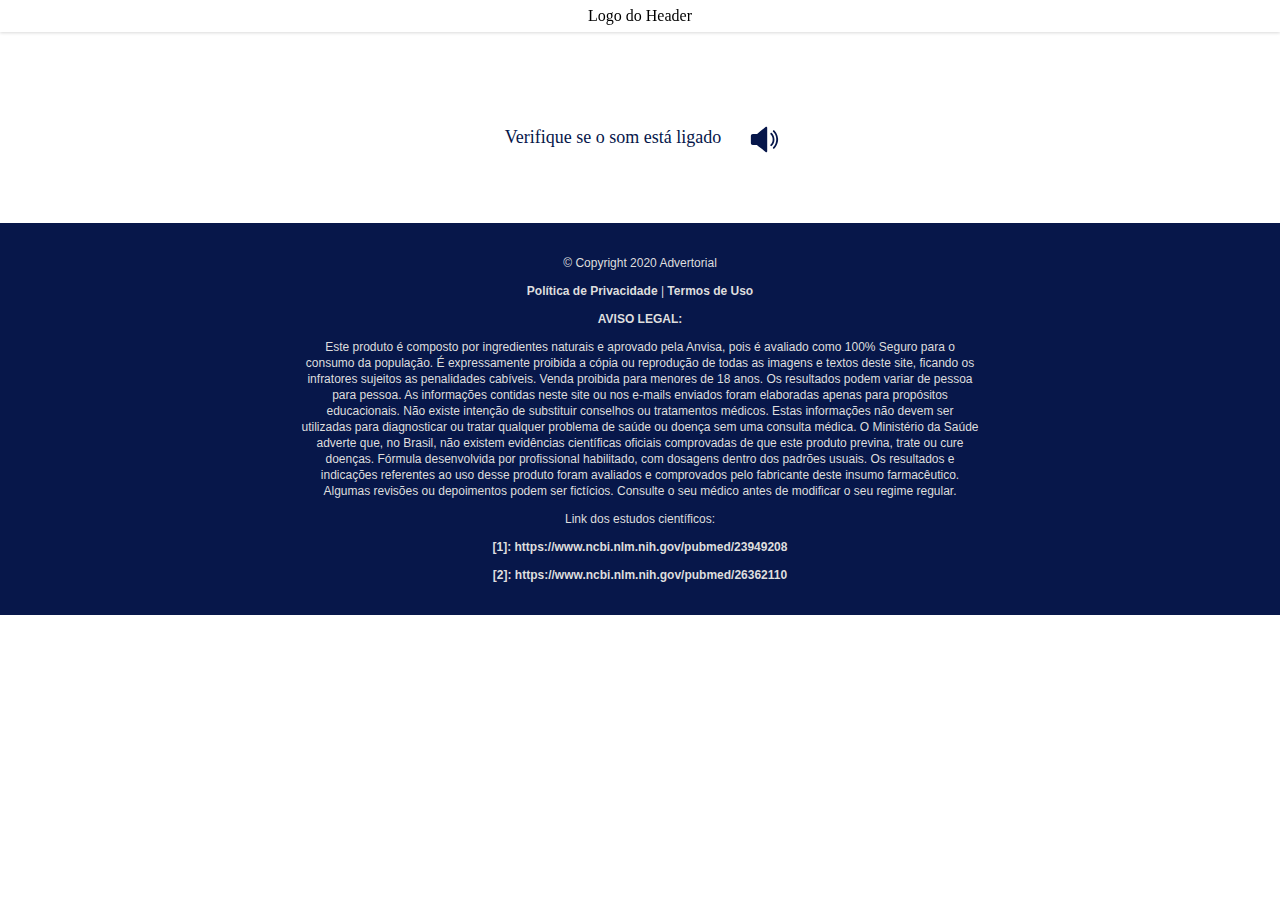
==== video.html @ e5e68331 "Cria o footer da página do vídeo" ====
<!DOCTYPE HTML>

<html>
	<head>
		<title>Site skincare</title>
		<meta charset="utf-8" />
		<meta name="viewport" content="width=device-width, initial-scale=1, user-scalable=no" />
        <link rel="preconnect" href="https://fonts.googleapis.com">
        <link rel="preconnect" href="https://fonts.gstatic.com" crossorigin>
        <link href="https://fonts.googleapis.com/css2?family=Amiri:wght@700&family=Montserrat:wght@400;700;800&display=swap" rel="stylesheet">
        <link href="https://fonts.googleapis.com/css?family=Inconsolata|Montserrat" rel="stylesheet">
		<link rel="stylesheet" href="resources/css/main.css" />
		<link rel="stylesheet" href="resources/css/video.css" />
	</head>
    <header>
        Logo do Header
    </header>
	<body> 
        <div class="image-container">
            <img src="./resources/assets/aviso-audio.svg" width="285px" alt="Verifique se o som está ligado" style="margin-bottom: 16px">
        </div>

        <div class="video">
        <script type="text/javascript" id="scr_61d8648b09496b0008d8ad9f">var s=document.createElement("script");
            s.src="https://cdn.converteai.net/731b1a17-a0f6-4521-b6f8-c62453dc0b90/players/61d8648b09496b0008d8ad9f/player.js",
            s.async=!0,document.head.appendChild(s);</script>
        </div>
        
        <footer id="footer2">
            <div class="container">
                <section>
                    <p>
                        © Copyright 2020 Advertorial
                    </p>
                    <p>
                        <a href="https://diatena.com.br/politica-de-privacidade/?cep=[base64]&lptoken=16e5261489d153f033c6&img=999&h=339&utm_source=taboola&utm_medium=editoraglobo-oglobo&utm_campaign=6222611&utm_content=%E2%80%9CJogue+os+cremes+fora%21+Se+voc%C3%AA+tem+rugas%2C+fa%C3%A7a+apenas+isso+ao+acordar%2C%E2%80%9D+diz+especialista%C2%A0%C2%A0&sl=taboola_DIA_WL_VSL_CP1_T_DESK_TAB&tfaid=1243542&tblci=GiDiOLKXMmAQIKoqvrnlL-XnaFicKilalnufg-YOWo6s6yCW80sovLzA0reVsrNi" target="_blank">
                            Política de Privacidade
                        </a>
                        |
                        <a href="https://diatena.com.br/termos-de-uso/?cep=[base64]&lptoken=16e5261489d153f033c6&img=999&h=339&utm_source=taboola&utm_medium=editoraglobo-oglobo&utm_campaign=6222611&utm_content=%E2%80%9CJogue+os+cremes+fora%21+Se+voc%C3%AA+tem+rugas%2C+fa%C3%A7a+apenas+isso+ao+acordar%2C%E2%80%9D+diz+especialista%C2%A0%C2%A0&sl=taboola_DIA_WL_VSL_CP1_T_DESK_TAB&tfaid=1243542&tblci=GiDiOLKXMmAQIKoqvrnlL-XnaFicKilalnufg-YOWo6s6yCW80sovLzA0reVsrNi" target="_blank">
                            Termos de Uso
                        </a>
                    </p>
                    <p class="bold">
                        AVISO LEGAL:
                    </p>
                    <p>
                        Este produto é composto por ingredientes naturais e aprovado pela Anvisa, pois é 
                        avaliado como 100% Seguro para o consumo da população. É expressamente proibida 
                        a cópia ou reprodução de todas as imagens e textos deste site, ficando os infratores 
                        sujeitos as penalidades cabíveis. Venda proibida para menores de 18 anos. Os resultados 
                        podem variar de pessoa para pessoa. As informações contidas neste site ou nos e-mails 
                        enviados foram elaboradas apenas para propósitos educacionais. Não existe intenção de 
                        substituir conselhos ou tratamentos médicos. Estas informações não devem ser utilizadas 
                        para diagnosticar ou tratar qualquer problema de saúde ou doença sem uma consulta médica. 
                        O Ministério da Saúde adverte que, no Brasil, não existem evidências científicas oficiais 
                        comprovadas de que este produto previna, trate ou cure doenças. Fórmula desenvolvida por 
                        profissional habilitado, com dosagens dentro dos padrões usuais. Os resultados e indicações 
                        referentes ao uso desse produto foram avaliados e comprovados pelo fabricante deste insumo 
                        farmacêutico. Algumas revisões ou depoimentos podem ser fictícios. Consulte o seu médico antes 
                        de modificar o seu regime regular.
                    </p>
                    <p>
                        Link dos estudos científicos:
                    </p>
                    <div>
                        <a href="https://www.ncbi.nlm.nih.gov/pubmed/23949208" target="_blank">
                            [1]: https://www.ncbi.nlm.nih.gov/pubmed/23949208
                        </a>
                    </div>
                    <div>
                        <a href="https://www.ncbi.nlm.nih.gov/pubmed/26362110" target="_blank">
                            [2]: https://www.ncbi.nlm.nih.gov/pubmed/26362110
                        </a>
                    </div>
                </section>
            </div>
        </footer>
	</body>
</html>
---- resources/css/main.css ----
:root
{
    /* define as variáveis de cores */
    --footer-color: rgb(7, 23, 74);
    --footer-text-color: #DEDEDE;
    --text-color: rgb(75, 75, 75);
    --published-text-color: rgb(255, 255, 255, 0.68);
    --link-color: rgb(2, 90, 203);
    --button-color: rgb(235, 203, 127);
}

*
/* aplica essas características para todo o documento */
{
    margin: 0;
    padding: 0;
    /* tamanho da caixa é considerado até a borda, e não até o fim do conteúdo */
    box-sizing: border-box;
}

html
{
    /* font-family: 'Roboto', sans-serif; */
}


body
{
    -webkit-font-smoothing: antialised;
}

p
{
    color: var(--text-color);
    font-family: Montserrat, Montserrat, sans-serif;    
    font-size: 19px;
    line-height: 1.5em;
}

a
{
    /* faz com que as decorações de todos os links sejam retiradas: no caso do link, é retirado o estilo sublinhado*/
    color: var(--link-color);
    font-weight: 800;
    text-decoration: underline;
    font-family: Montserrat, Montserrat, sans-serif;
    font-size: 19px;
    line-height: 1.5em;
}

/* Define uma cor e uma fonte para todos os títulos */
h1, h2, h3, h4, h5, h6
{
    
}
---- resources/css/video.css ----
header {
    position: fixed;
    top: 0;
    left: 0;
    background-color: white;
    color: black;
    display: flex;
    flex: 1;
    width: 100%;
    height: 32px;
    align-items: center;
    justify-content: center;

    box-shadow: rgba(0, 0, 0, 0.15) 0px 1px 3px;

    z-index: 5;
}

body {
    margin-top: 32px;
}

div.image-container {
    display: flex;
    flex-direction: column;
    align-items: center;
    justify-content: center;

    margin-top: 120px;
}

div.video {
    margin: auto;
    max-width: 720px;
    width: 90%;
    /* min-height: 80vh; */

    padding-bottom: 48px;
}

footer#footer2 {
    background-color: var(--footer-color);
    color: var(--footer-text-color);
    display: flex;
    justify-content: center;
    align-items: center;
}

footer#footer2 div.container {
    max-width: 720px;
    padding: 20px;
    margin: 0;
}

footer#footer2 p {
    color: var(--footer-text-color);
    font-size: 12px;
    line-height: 16px;
    text-align: center;
    font-family: Helvetica, sans-serif;
    text-decoration: none;
    font-weight: 500;

    margin: 12px 0;
}

footer#footer2 a {
    color: var(--footer-text-color);
    font-size: 12px;
    line-height: 16px;
    text-align: center;
    font-family: Helvetica, sans-serif;
    text-decoration: none;    
    font-weight: bold;


    margin: 12px 0;
}

footer#footer2 a:hover {
    text-decoration: underline;
    transition: 200ms;
    color: white;
}

footer#footer2 div {
    color: var(--footer-text-color);
    font-size: 12px;
    line-height: 16px;
    text-align: center;
    font-family: Helvetica, sans-serif;
    text-decoration: none;
    font-weight: 500;

    margin: 12px 0;
}

footer#footer2 p.bold {
    font-weight: bold;
}
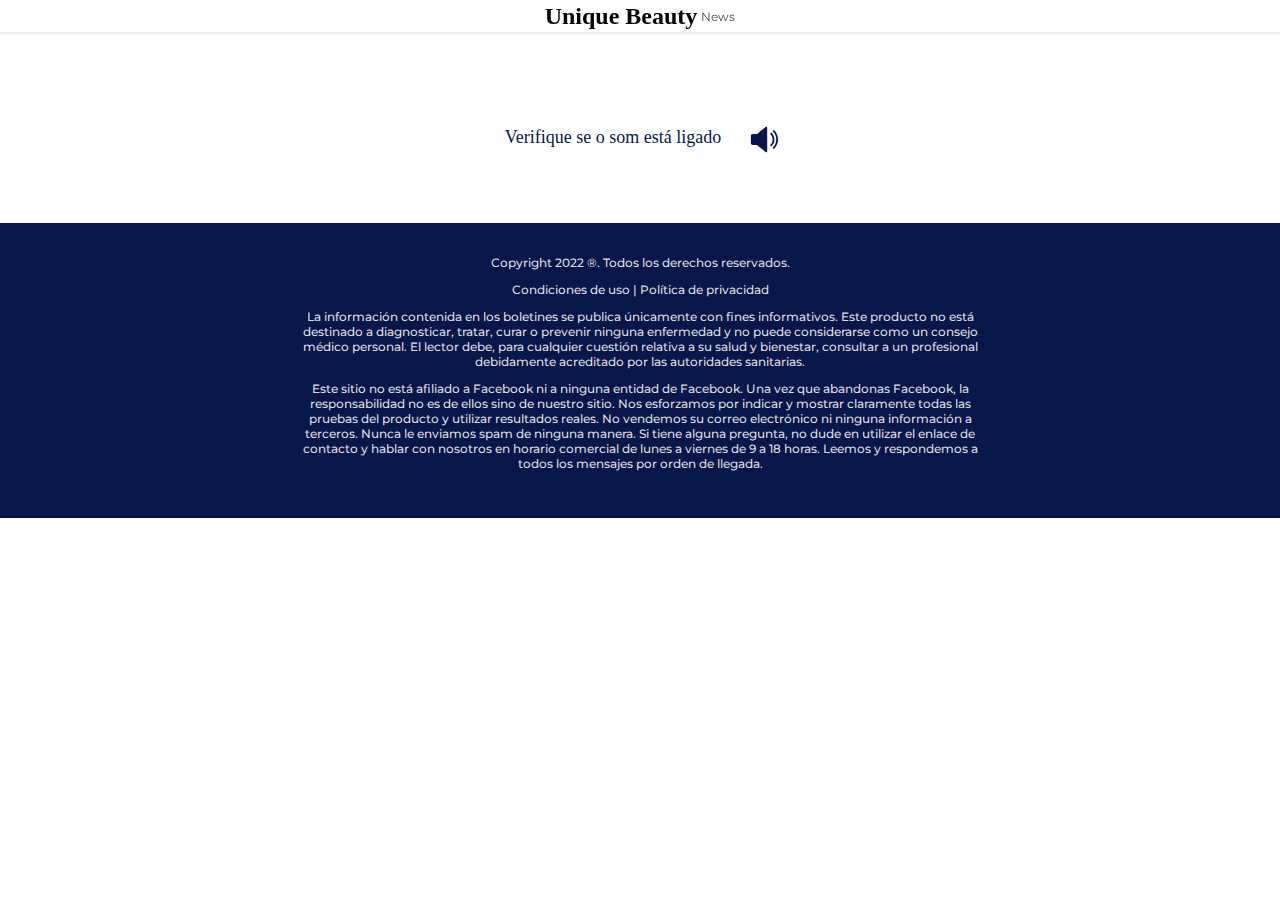
==== commit a8711e89: "Atualiza textos do Footer e Header" ====
--- a/video.html
+++ b/video.html
@@ -2,7 +2,7 @@
 
 <html>
 	<head>
-		<title>Site skincare</title>
+		<title>Unique Beauty News</title>
 		<meta charset="utf-8" />
 		<meta name="viewport" content="width=device-width, initial-scale=1, user-scalable=no" />
         <link rel="preconnect" href="https://fonts.googleapis.com">
@@ -13,7 +13,8 @@
 		<link rel="stylesheet" href="resources/css/video.css" />
 	</head>
     <header>
-        Logo do Header
+        <h1>Unique Beauty</h1>
+        <p>News</p>
     </header>
 	<body> 
         <div class="image-container">
@@ -21,59 +22,39 @@
         </div>
 
         <div class="video">
-        <script type="text/javascript" id="scr_61d8648b09496b0008d8ad9f">var s=document.createElement("script");
-            s.src="https://cdn.converteai.net/731b1a17-a0f6-4521-b6f8-c62453dc0b90/players/61d8648b09496b0008d8ad9f/player.js",
-            s.async=!0,document.head.appendChild(s);</script>
+            <script type="text/javascript" id="scr_62595cdc752ce70008e5c27c">
+                var s=document.createElement("script");
+                s.src="https://cdn.converteai.net/172e536d-3556-4905-b25c-cbe243b37a2c/players/62595cdc752ce70008e5c27c/player.js",
+                s.async=!0,document.head.appendChild(s);
+            </script>
         </div>
         
-        <footer id="footer2">
+        <footer id="footer">
             <div class="container">
                 <section>
                     <p>
-                        © Copyright 2020 Advertorial
+                        Copyright 2022 ®. Todos los derechos reservados.
                     </p>
                     <p>
-                        <a href="https://diatena.com.br/politica-de-privacidade/?cep=[base64]&lptoken=16e5261489d153f033c6&img=999&h=339&utm_source=taboola&utm_medium=editoraglobo-oglobo&utm_campaign=6222611&utm_content=%E2%80%9CJogue+os+cremes+fora%21+Se+voc%C3%AA+tem+rugas%2C+fa%C3%A7a+apenas+isso+ao+acordar%2C%E2%80%9D+diz+especialista%C2%A0%C2%A0&sl=taboola_DIA_WL_VSL_CP1_T_DESK_TAB&tfaid=1243542&tblci=GiDiOLKXMmAQIKoqvrnlL-XnaFicKilalnufg-YOWo6s6yCW80sovLzA0reVsrNi" target="_blank">
-                            Política de Privacidade
-                        </a>
-                        |
-                        <a href="https://diatena.com.br/termos-de-uso/?cep=[base64]&lptoken=16e5261489d153f033c6&img=999&h=339&utm_source=taboola&utm_medium=editoraglobo-oglobo&utm_campaign=6222611&utm_content=%E2%80%9CJogue+os+cremes+fora%21+Se+voc%C3%AA+tem+rugas%2C+fa%C3%A7a+apenas+isso+ao+acordar%2C%E2%80%9D+diz+especialista%C2%A0%C2%A0&sl=taboola_DIA_WL_VSL_CP1_T_DESK_TAB&tfaid=1243542&tblci=GiDiOLKXMmAQIKoqvrnlL-XnaFicKilalnufg-YOWo6s6yCW80sovLzA0reVsrNi" target="_blank">
-                            Termos de Uso
-                        </a>
-                    </p>
-                    <p class="bold">
-                        AVISO LEGAL:
+                        Condiciones de uso | Política de privacidad
                     </p>
                     <p>
-                        Este produto é composto por ingredientes naturais e aprovado pela Anvisa, pois é 
-                        avaliado como 100% Seguro para o consumo da população. É expressamente proibida 
-                        a cópia ou reprodução de todas as imagens e textos deste site, ficando os infratores 
-                        sujeitos as penalidades cabíveis. Venda proibida para menores de 18 anos. Os resultados 
-                        podem variar de pessoa para pessoa. As informações contidas neste site ou nos e-mails 
-                        enviados foram elaboradas apenas para propósitos educacionais. Não existe intenção de 
-                        substituir conselhos ou tratamentos médicos. Estas informações não devem ser utilizadas 
-                        para diagnosticar ou tratar qualquer problema de saúde ou doença sem uma consulta médica. 
-                        O Ministério da Saúde adverte que, no Brasil, não existem evidências científicas oficiais 
-                        comprovadas de que este produto previna, trate ou cure doenças. Fórmula desenvolvida por 
-                        profissional habilitado, com dosagens dentro dos padrões usuais. Os resultados e indicações 
-                        referentes ao uso desse produto foram avaliados e comprovados pelo fabricante deste insumo 
-                        farmacêutico. Algumas revisões ou depoimentos podem ser fictícios. Consulte o seu médico antes 
-                        de modificar o seu regime regular.
+                        La información contenida en los boletines se publica únicamente con fines informativos. 
+                        Este producto no está destinado a diagnosticar, tratar, curar o prevenir ninguna enfermedad 
+                        y no puede considerarse como un consejo médico personal. El lector debe, para cualquier cuestión 
+                        relativa a su salud y bienestar, consultar a un profesional debidamente acreditado por las 
+                        autoridades sanitarias.
                     </p>
                     <p>
-                        Link dos estudos científicos:
+                        Este sitio no está afiliado a Facebook ni a ninguna entidad de Facebook. Una vez que abandonas 
+                        Facebook, la responsabilidad no es de ellos sino de nuestro sitio. Nos esforzamos por indicar 
+                        y mostrar claramente todas las pruebas del producto y utilizar resultados reales. No vendemos 
+                        su correo electrónico ni ninguna información a terceros. Nunca le enviamos spam de ninguna manera. 
+                        Si tiene alguna pregunta, no dude en utilizar el enlace de contacto y hablar con nosotros en horario 
+                        comercial de lunes a viernes de 9 a 18 horas. Leemos y respondemos a todos los mensajes por orden de llegada.
                     </p>
-                    <div>
-                        <a href="https://www.ncbi.nlm.nih.gov/pubmed/23949208" target="_blank">
-                            [1]: https://www.ncbi.nlm.nih.gov/pubmed/23949208
-                        </a>
-                    </div>
-                    <div>
-                        <a href="https://www.ncbi.nlm.nih.gov/pubmed/26362110" target="_blank">
-                            [2]: https://www.ncbi.nlm.nih.gov/pubmed/26362110
-                        </a>
-                    </div>
                 </section>
+                <br/>
             </div>
         </footer>
 	</body>
--- a/resources/css/video.css
+++ b/resources/css/video.css
@@ -14,7 +14,18 @@
     box-shadow: rgba(0, 0, 0, 0.15) 0px 1px 3px;
 
     z-index: 5;
+
 }
+
+header h1 {
+    font-size: 24px;
+}
+header p {
+    font-size: 12px;
+    margin-left: 4px;
+    margin-top: 2px;
+}
+
 
 body {
     margin-top: 32px;
@@ -38,7 +49,7 @@
     padding-bottom: 48px;
 }
 
-footer#footer2 {
+footer#footer {
     background-color: var(--footer-color);
     color: var(--footer-text-color);
     display: flex;
@@ -46,58 +57,50 @@
     align-items: center;
 }
 
-footer#footer2 div.container {
+footer#footer div.container {
     max-width: 720px;
     padding: 20px;
     margin: 0;
 }
 
-footer#footer2 p {
+footer#footer p {
     color: var(--footer-text-color);
     font-size: 12px;
-    line-height: 16px;
+    line-height: 15px;
     text-align: center;
-    font-family: Helvetica, sans-serif;
+    font-family: Montserrat, sans-serif;
     text-decoration: none;
     font-weight: 500;
 
     margin: 12px 0;
 }
 
-footer#footer2 a {
+footer#footer a {
     color: var(--footer-text-color);
     font-size: 12px;
-    line-height: 16px;
+    line-height: 15px;
     text-align: center;
-    font-family: Helvetica, sans-serif;
-    text-decoration: none;    
-    font-weight: bold;
-
-
-    margin: 12px 0;
-}
-
-footer#footer2 a:hover {
-    text-decoration: underline;
-    transition: 200ms;
-    color: white;
-}
-
-footer#footer2 div {
-    color: var(--footer-text-color);
-    font-size: 12px;
-    line-height: 16px;
-    text-align: center;
-    font-family: Helvetica, sans-serif;
+    font-family: Montserrat, sans-serif;
     text-decoration: none;
     font-weight: 500;
 
     margin: 12px 0;
 }
 
-footer#footer2 p.bold {
-    font-weight: bold;
+footer#footer a:hover {
+    text-decoration: underline;
+    transition: 200ms;
+    color: white;
 }
 
+footer#footer div {
+    color: var(--footer-text-color);
+    font-size: 12px;
+    line-height: 15px;
+    text-align: center;
+    font-family: Montserrat, sans-serif;
+    text-decoration: none;
+    font-weight: 500;
 
-
+    margin: 12px 0;
+}
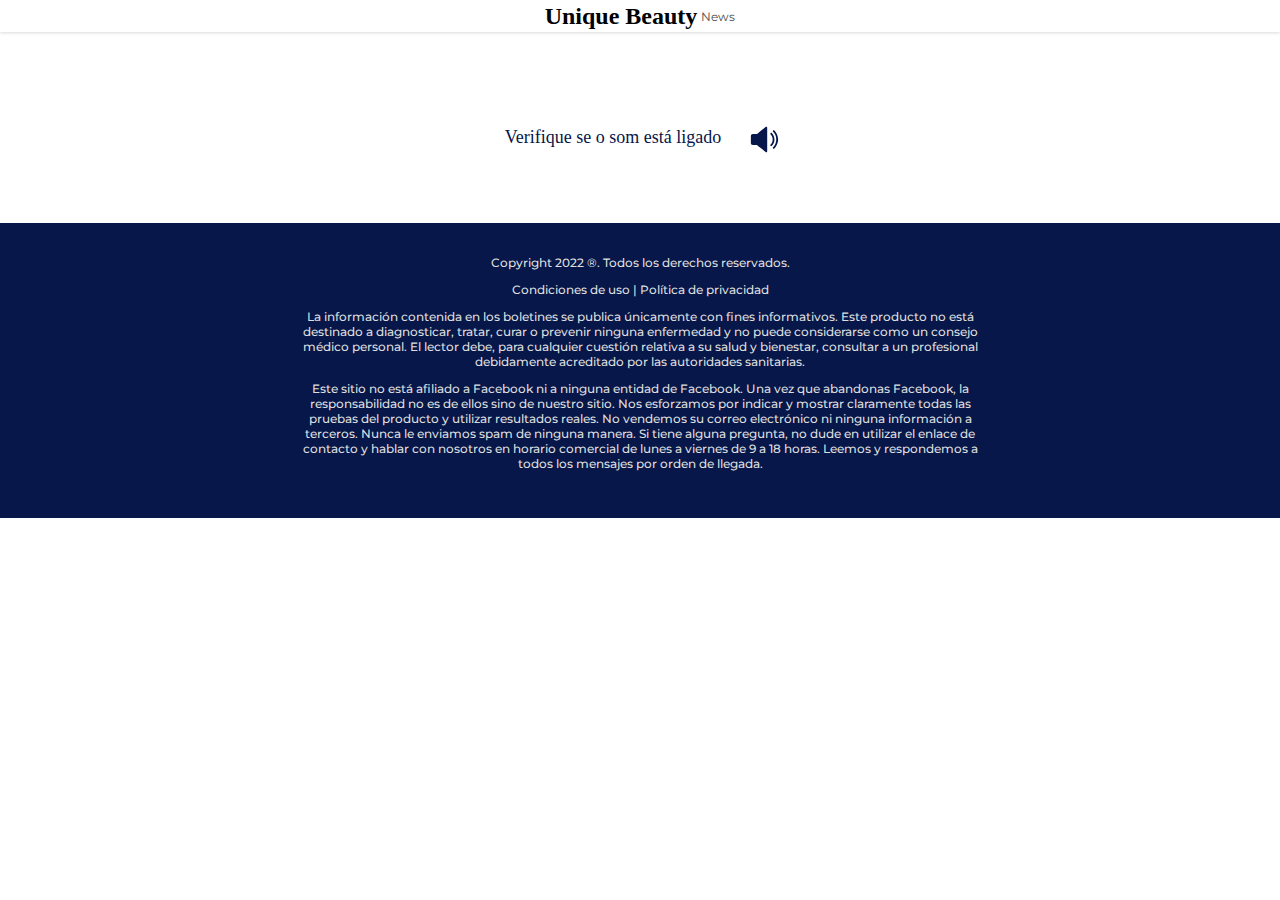
==== commit 88a045ae: "Adiciona Facebook Meta Pixel na página do vídeo" ====
--- a/video.html
+++ b/video.html
@@ -11,6 +11,23 @@
         <link href="https://fonts.googleapis.com/css?family=Inconsolata|Montserrat" rel="stylesheet">
 		<link rel="stylesheet" href="resources/css/main.css" />
 		<link rel="stylesheet" href="resources/css/video.css" />
+        <!-- Meta Pixel Code -->
+        <script>
+            !function(f,b,e,v,n,t,s)
+            {if(f.fbq)return;n=f.fbq=function(){n.callMethod?
+            n.callMethod.apply(n,arguments):n.queue.push(arguments)};
+            if(!f._fbq)f._fbq=n;n.push=n;n.loaded=!0;n.version='2.0';
+            n.queue=[];t=b.createElement(e);t.async=!0;
+            t.src=v;s=b.getElementsByTagName(e)[0];
+            s.parentNode.insertBefore(t,s)}(window, document,'script',
+            'https://connect.facebook.net/en_US/fbevents.js');
+            fbq('init', '1188463308637228');
+            fbq('track', 'PageView');
+        </script>
+        <noscript>
+            <img height="1" width="1" style="display:none" src="https://www.facebook.com/tr?id=1188463308637228&ev=PageView&noscript=1" />
+        </noscript>
+        <!-- End Meta Pixel Code -->
 	</head>
     <header>
         <h1>Unique Beauty</h1>
--- a/resources/css/video.css
+++ b/resources/css/video.css
@@ -1,5 +1,5 @@
 header {
-    position: fixed;
+    position: absolute;
     top: 0;
     left: 0;
     background-color: white;
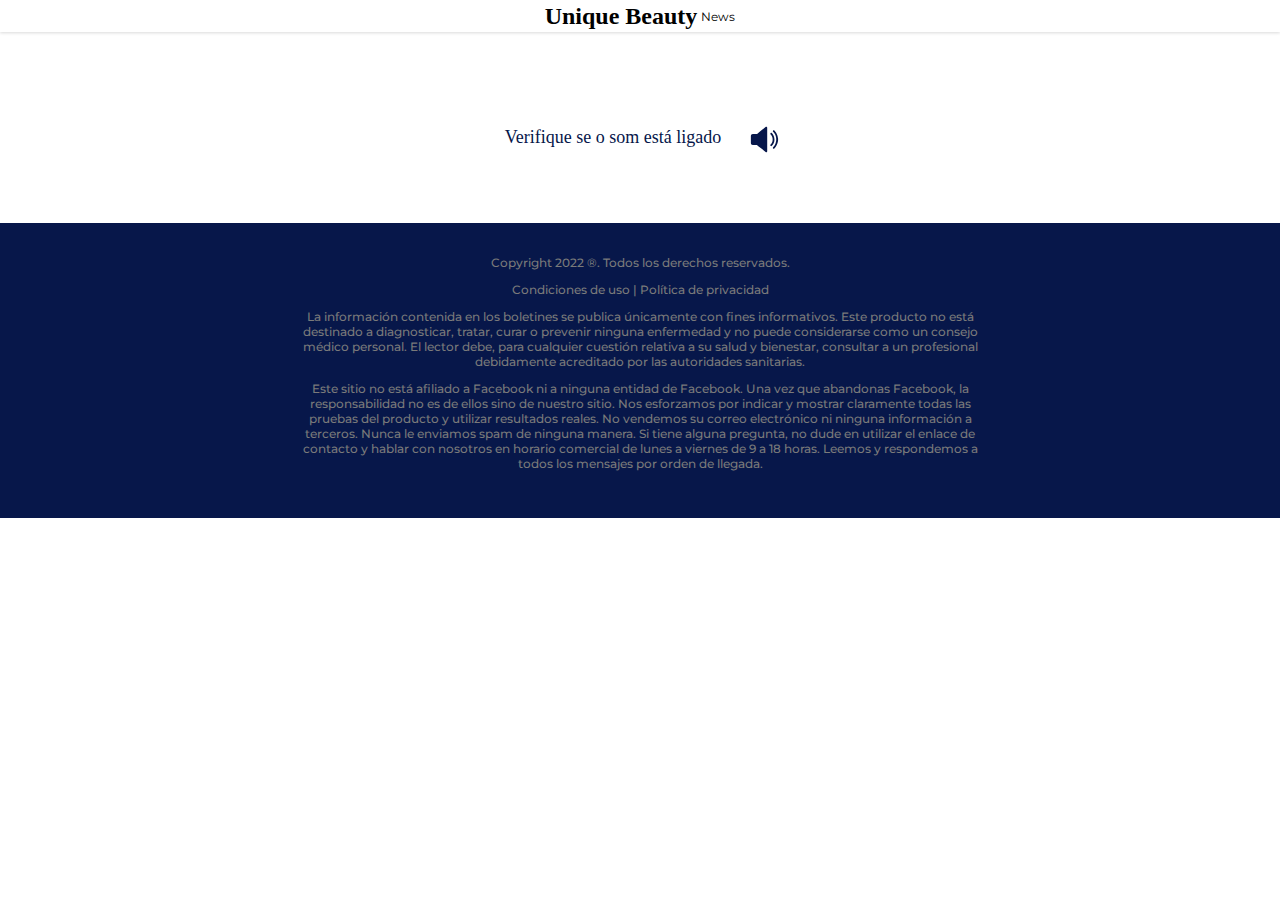
==== commit 02daef63: "Adiciona script que o Jota mandou" ====
--- a/video.html
+++ b/video.html
@@ -2,6 +2,15 @@
 
 <html>
 	<head>
+        <!-- Google Tag Manager -->
+        <script>
+            (function(w,d,s,l,i){w[l]=w[l]||[];w[l].push({'gtm.start':
+            new Date().getTime(),event:'gtm.js'});var f=d.getElementsByTagName(s)[0],
+            j=d.createElement(s),dl=l!='dataLayer'?'&l='+l:'';j.async=true;j.src=
+            'https://www.googletagmanager.com/gtm.js?id='+i+dl;f.parentNode.insertBefore(j,f);
+            })(window,document,'script','dataLayer','GTM-NP93BPW');
+        </script>
+        <!-- End Google Tag Manager -->
 		<title>Unique Beauty News</title>
 		<meta charset="utf-8" />
 		<meta name="viewport" content="width=device-width, initial-scale=1, user-scalable=no" />
@@ -28,12 +37,47 @@
             <img height="1" width="1" style="display:none" src="https://www.facebook.com/tr?id=1188463308637228&ev=PageView&noscript=1" />
         </noscript>
         <!-- End Meta Pixel Code -->
+        <!-- Google Tag Manager - Enviado pelo Pedro-->
+        <script>
+            (function(w,d,s,l,i){w[l]=w[l]||[];w[l].push({'gtm.start':
+            new Date().getTime(),event:'gtm.js'});var f=d.getElementsByTagName(s)[0],
+            j=d.createElement(s),dl=l!='dataLayer'?'&l='+l:'';j.async=true;j.src=
+            'https://www.googletagmanager.com/gtm.js?id='+i+dl;f.parentNode.insertBefore(j,f);
+            })(window,document,'script','dataLayer','GTM-NP93BPW');
+        </script>
+        <!-- End Google Tag Manager -->
+        <script type="text/javascript">
+            var newUrl = location.pathname + location.search;
+            
+            (function(window, location) {
+            history.replaceState(null, document.title, newUrl+"#!/backbutton");
+            history.pushState(null, document.title, newUrl);
+            window.addEventListener("popstate", function() {
+            if(location.hash === "#!/backbutton") {
+            history.replaceState(null, document.title, newUrl);
+            setTimeout(function(){
+            location.replace("https://bieneprofessional.online/backredirect/");
+            },0);
+            }
+            }, false);
+            }(window, location));
+        </script>
 	</head>
     <header>
         <h1>Unique Beauty</h1>
         <p>News</p>
     </header>
 	<body> 
+        <!-- Google Tag Manager (noscript) -->
+        <noscript>
+            <iframe src="https://www.googletagmanager.com/ns.html?id=GTM-NP93BPW"
+            height="0" width="0" style="display:none;visibility:hidden"></iframe>
+        </noscript>
+        <!-- End Google Tag Manager (noscript) -->
+        <!-- Google Tag Manager (noscript) - Enviado pelo Pedro-->
+            <noscript><iframe src="https://www.googletagmanager.com/ns.html?id=GTM-NP93BPW"
+            height="0" width="0" style="display:none;visibility:hidden"></iframe></noscript>
+        <!-- End Google Tag Manager (noscript) -->
         <div class="image-container">
             <img src="./resources/assets/aviso-audio.svg" width="285px" alt="Verifique se o som está ligado" style="margin-bottom: 16px">
         </div>
--- a/resources/css/main.css
+++ b/resources/css/main.css
@@ -2,11 +2,13 @@
 {
     /* define as variáveis de cores */
     --footer-color: rgb(7, 23, 74);
-    --footer-text-color: #DEDEDE;
-    --text-color: rgb(75, 75, 75);
+    --footer-text-color: #7a7a7a;
+    --text-color: #000000;
+    --title-color: #0083B4;
     --published-text-color: rgb(255, 255, 255, 0.68);
     --link-color: rgb(2, 90, 203);
-    --button-color: rgb(235, 203, 127);
+    --button-color: #FC8700;
+    --background-color: rgb(238,238,238);
 }
 
 *
@@ -32,8 +34,8 @@
 p
 {
     color: var(--text-color);
-    font-family: Montserrat, Montserrat, sans-serif;    
-    font-size: 19px;
+    font-family: Montserrat, sans-serif;    
+    font-size: 20px;
     line-height: 1.5em;
 }
 
@@ -46,10 +48,4 @@
     font-family: Montserrat, Montserrat, sans-serif;
     font-size: 19px;
     line-height: 1.5em;
-}
-
-/* Define uma cor e uma fonte para todos os títulos */
-h1, h2, h3, h4, h5, h6
-{
-    
-}
+}